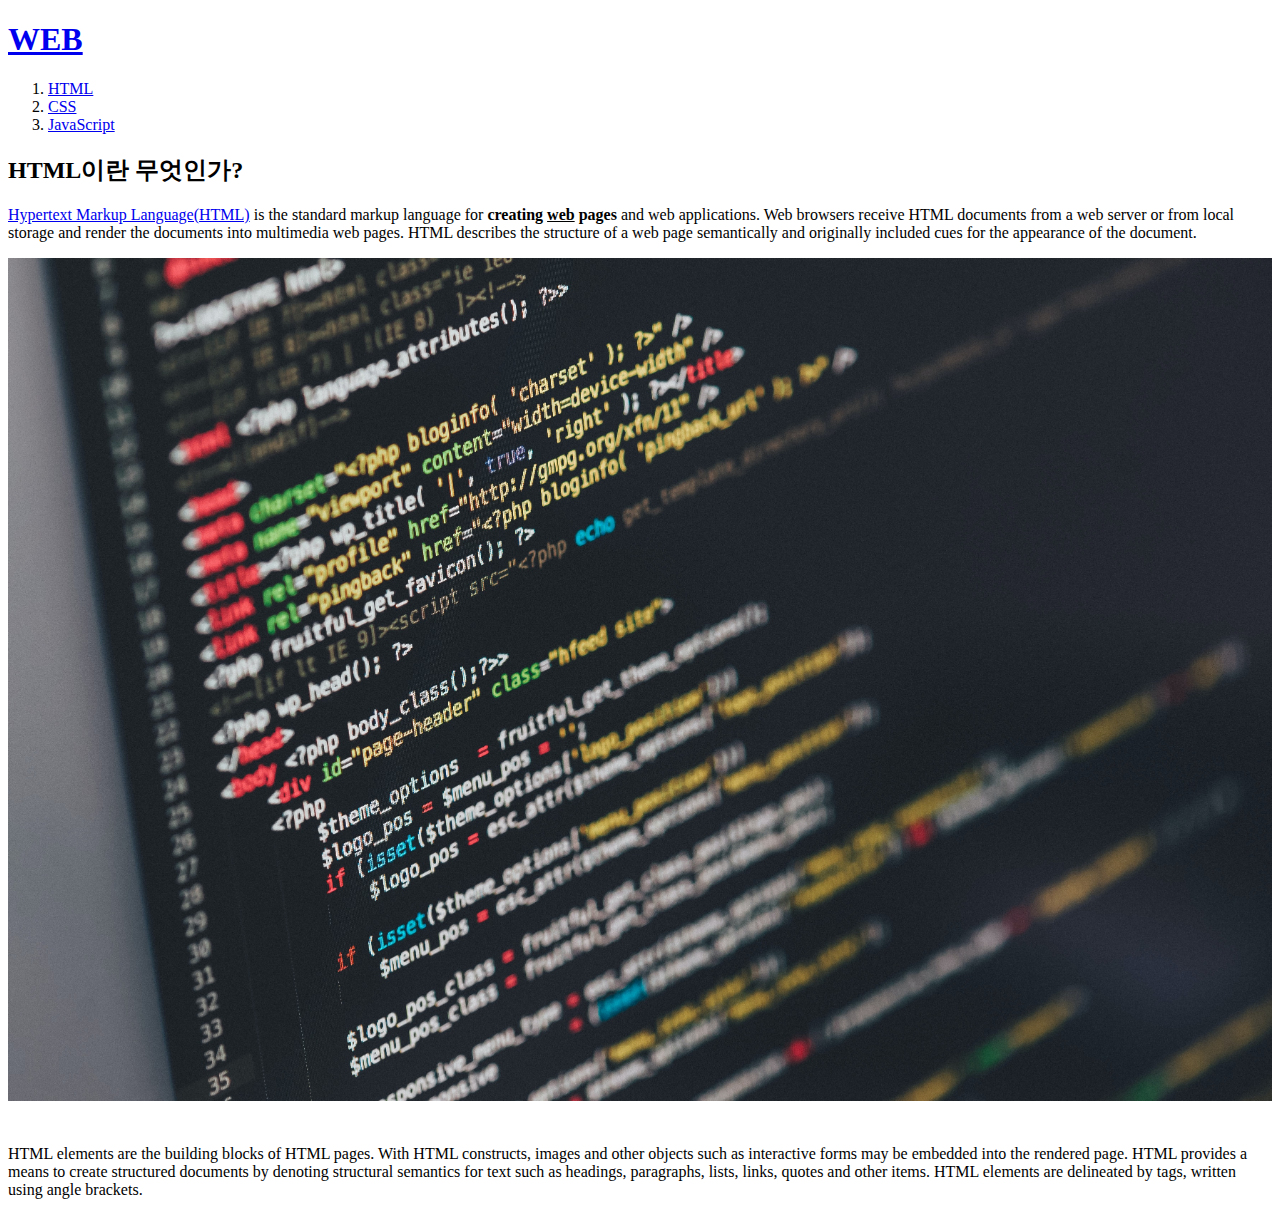
==== 1.html @ 5bdf7832 "Add files via upload" ====
<!DOCTYPE html>
<html>
<head>
<title>WEB1 - HTML </title>
<meta charset="utf-8">
</head>
<body>
    <h1><a href="index.html" title="index화면으로 이동">WEB</a></h1>
    <ol>
    <li><a href="1.html" title="HTML설명으로 이동">HTML</a></li>
    <li><a href="2.html" title="CSS설명으로 이동">CSS</a></li>
    <li><a href="3.html" title="JavaScript설명으로 이동">JavaScript</a></li>
    </ol>
<h2>HTML이란 무엇인가?</h2>
<p><a href="https://www.w3.org/TR/2011/WD-html5-20110405/" title="HTML5 specification">Hypertext Markup
Language(HTML)</a> is the standard markup language for <strong>creating <u>web</u> pages</strong> and web
applications.
Web browsers receive HTML documents from a web server or from local storage and render the documents into
multimedia web pages. HTML describes the structure of a web page semantically and originally included cues for the
appearance of the document.</p>
<img src="coding.jpg" width="100%">
<p style="margin-top: 40px;">
HTML elements are the building blocks of HTML pages. With HTML constructs, images and other objects such as
interactive forms may be embedded into the rendered page. HTML provides a means to create structured documents by
denoting structural semantics for text such as headings, paragraphs, lists, links, quotes and other items. HTML elements are
delineated by tags, written using angle brackets.
</p>

</body>
</html>
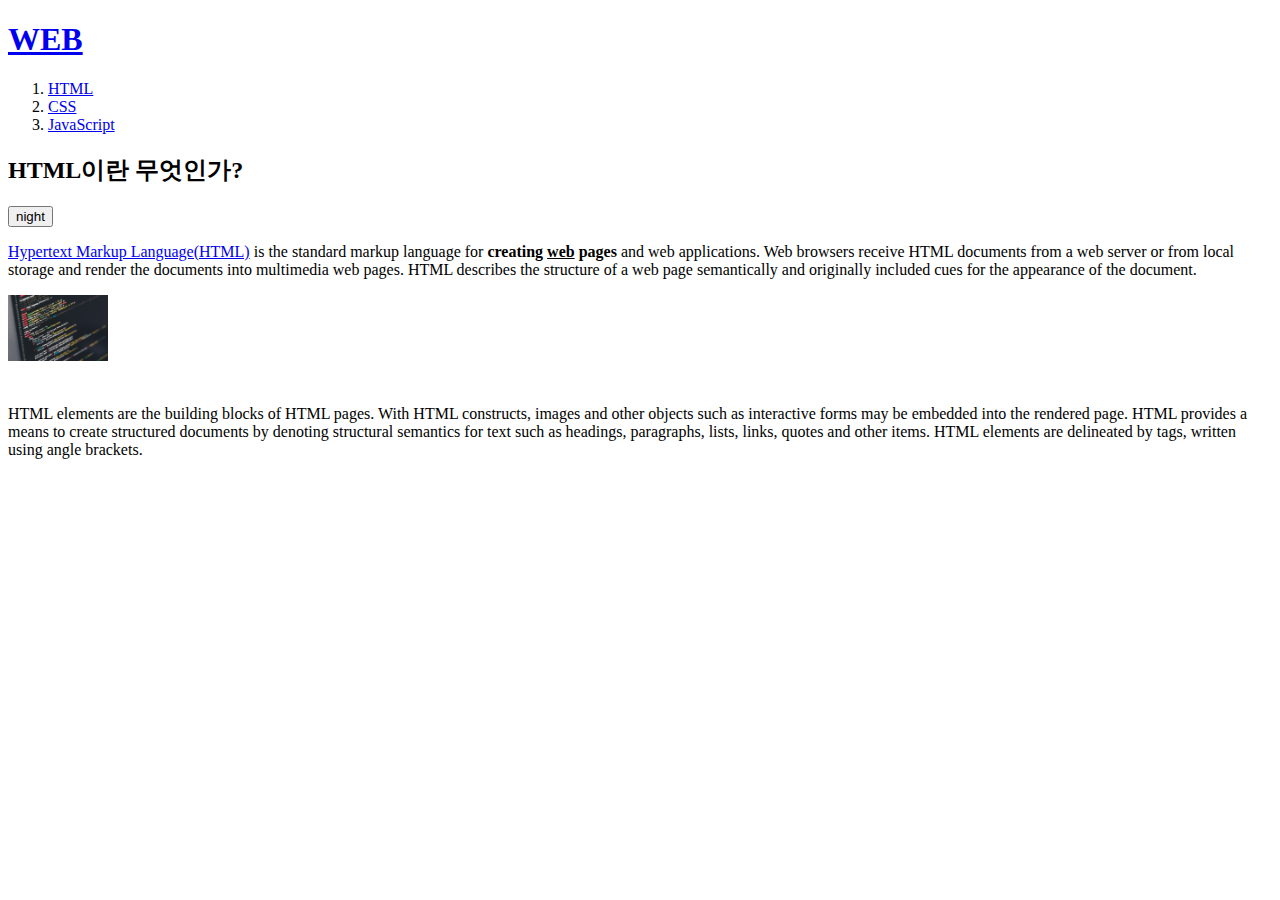
==== commit 1804c7df: "Add files via upload" ====
--- a/1.html
+++ b/1.html
@@ -3,22 +3,85 @@
 <head>
 <title>WEB1 - HTML </title>
 <meta charset="utf-8">
+
+
+
+<link rel="stylesheet" href="style.css"/>
+
+<script>
+
+    var Body = {
+     setColor: function(color) {
+       document.querySelector('body').style.color = color;
+    },
+    
+    setBackgroundColor: function(color) {
+       document.querySelector('body').style.backgroundColor = color;
+    }
+    
+    }
+    
+    
+    var Links = {
+     setColor: function(color) {
+      var alist = document.querySelectorAll('a');
+      var i = 0;
+      while(i < alist.length) {
+      alist[i].style.color = color;
+      i = i + 1;
+            }
+        }
+    }
+    
+    
+        function nightDayHandler(self) {
+    var target = document.querySelector('body');
+            if (self.value === 'night') {
+                Body.setBackgroundColor('black');
+                Body.setColor('white');
+                        self.value = 'day'
+                        Links.setColor('powderblue');
+                
+            } else {
+                Body.setBackgroundColor('white');
+                Body.setColor('black');
+                        self.value = 'night'
+                        Links.setColor('blue');
+    
+                }
+    }
+    </script>
+
+
 </head>
+
 <body>
+
     <h1><a href="index.html" title="index화면으로 이동">WEB</a></h1>
+    
+    <div id="grid">
+
     <ol>
     <li><a href="1.html" title="HTML설명으로 이동">HTML</a></li>
     <li><a href="2.html" title="CSS설명으로 이동">CSS</a></li>
     <li><a href="3.html" title="JavaScript설명으로 이동">JavaScript</a></li>
     </ol>
+
+<div id="article">
+
 <h2>HTML이란 무엇인가?</h2>
+
+<input type="button" value="night" onclick="nightDayHandler(this);">
+
+
+
 <p><a href="https://www.w3.org/TR/2011/WD-html5-20110405/" title="HTML5 specification">Hypertext Markup
 Language(HTML)</a> is the standard markup language for <strong>creating <u>web</u> pages</strong> and web
 applications.
 Web browsers receive HTML documents from a web server or from local storage and render the documents into
 multimedia web pages. HTML describes the structure of a web page semantically and originally included cues for the
 appearance of the document.</p>
-<img src="coding.jpg" width="100%">
+<img src="coding.jpg" width="100px">
 <p style="margin-top: 40px;">
 HTML elements are the building blocks of HTML pages. With HTML constructs, images and other objects such as
 interactive forms may be embedded into the rendered page. HTML provides a means to create structured documents by
@@ -26,5 +89,8 @@
 delineated by tags, written using angle brackets.
 </p>
 
+</div>
+</div>
+
 </body>
 </html>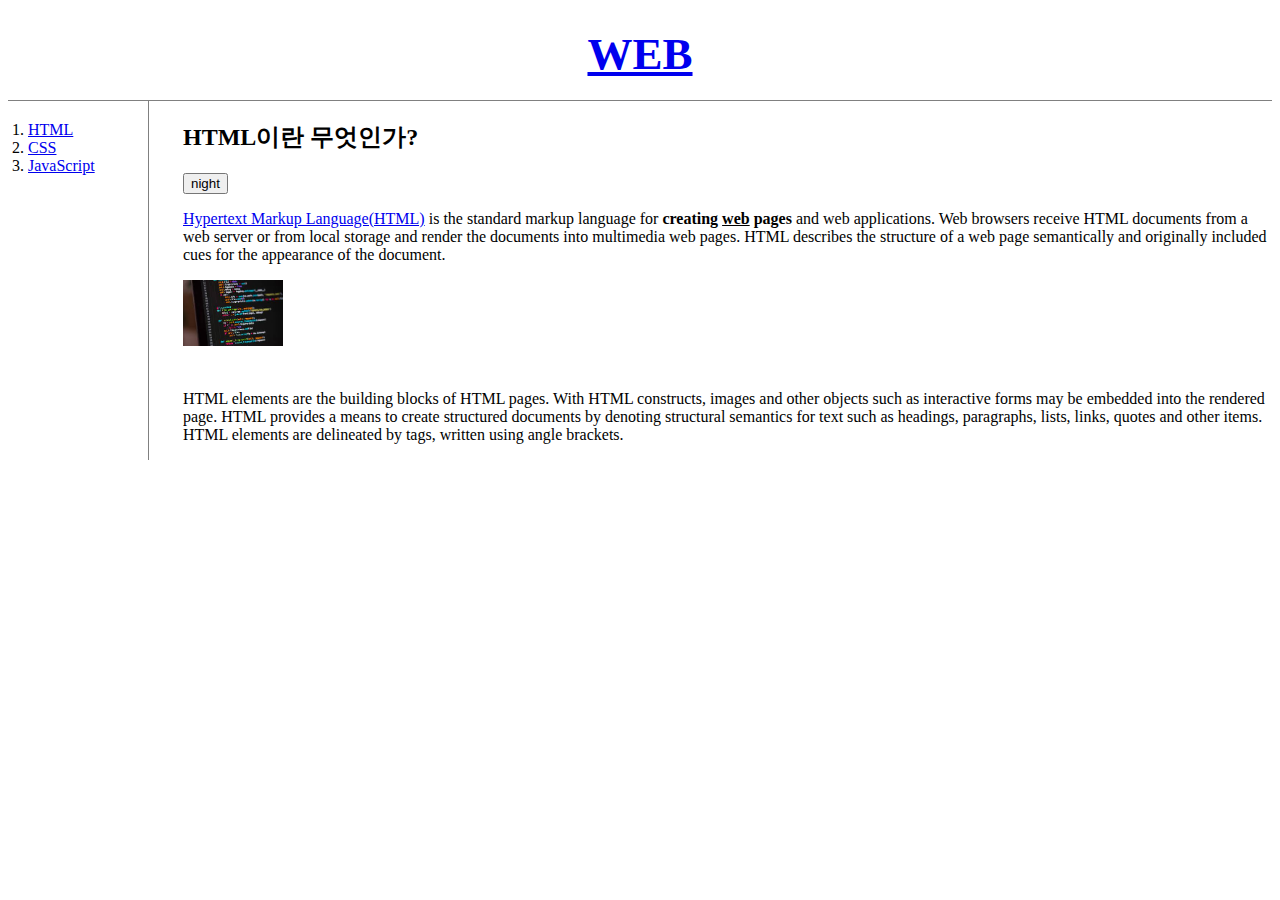
==== commit 04765731: "Add files via upload" ====
--- a/1.html
+++ b/1.html
@@ -8,49 +8,8 @@
 
 <link rel="stylesheet" href="style.css"/>
 
-<script>
-
-    var Body = {
-     setColor: function(color) {
-       document.querySelector('body').style.color = color;
-    },
-    
-    setBackgroundColor: function(color) {
-       document.querySelector('body').style.backgroundColor = color;
-    }
-    
-    }
-    
-    
-    var Links = {
-     setColor: function(color) {
-      var alist = document.querySelectorAll('a');
-      var i = 0;
-      while(i < alist.length) {
-      alist[i].style.color = color;
-      i = i + 1;
-            }
-        }
-    }
-    
-    
-        function nightDayHandler(self) {
-    var target = document.querySelector('body');
-            if (self.value === 'night') {
-                Body.setBackgroundColor('black');
-                Body.setColor('white');
-                        self.value = 'day'
-                        Links.setColor('powderblue');
-                
-            } else {
-                Body.setBackgroundColor('white');
-                Body.setColor('black');
-                        self.value = 'night'
-                        Links.setColor('blue');
-    
-                }
-    }
-    </script>
+<script src="https://ajax.googleapis.com/ajax/libs/jquery/3.6.0/jquery.min.js"></script>
+<script src="colors.js"></script>
 
 
 </head>
--- a/style.css
+++ b/style.css
@@ -0,0 +1,41 @@
+h1 {
+    font-size: 45px;
+    text-align: center;
+    border-bottom: 1px solid gray;
+    margin: 0;
+    padding: 20px;
+}
+
+
+
+#grid ol {
+            border-right: 1px solid gray;
+            width: 100px;
+            margin: 0;
+            padding: 20px;
+        }  
+
+#grid {
+            display: grid;
+            grid-template-columns: 150px 1fr;
+        }
+
+  
+
+#article {
+            padding-left: 25px;
+        }
+        
+
+        @media(max-width :800px){
+            #grid {
+                display: block;
+            }
+            #grid ol {
+                border-right: none;
+            }
+            h1 {
+                border-bottom: none;
+            }
+        }
+        